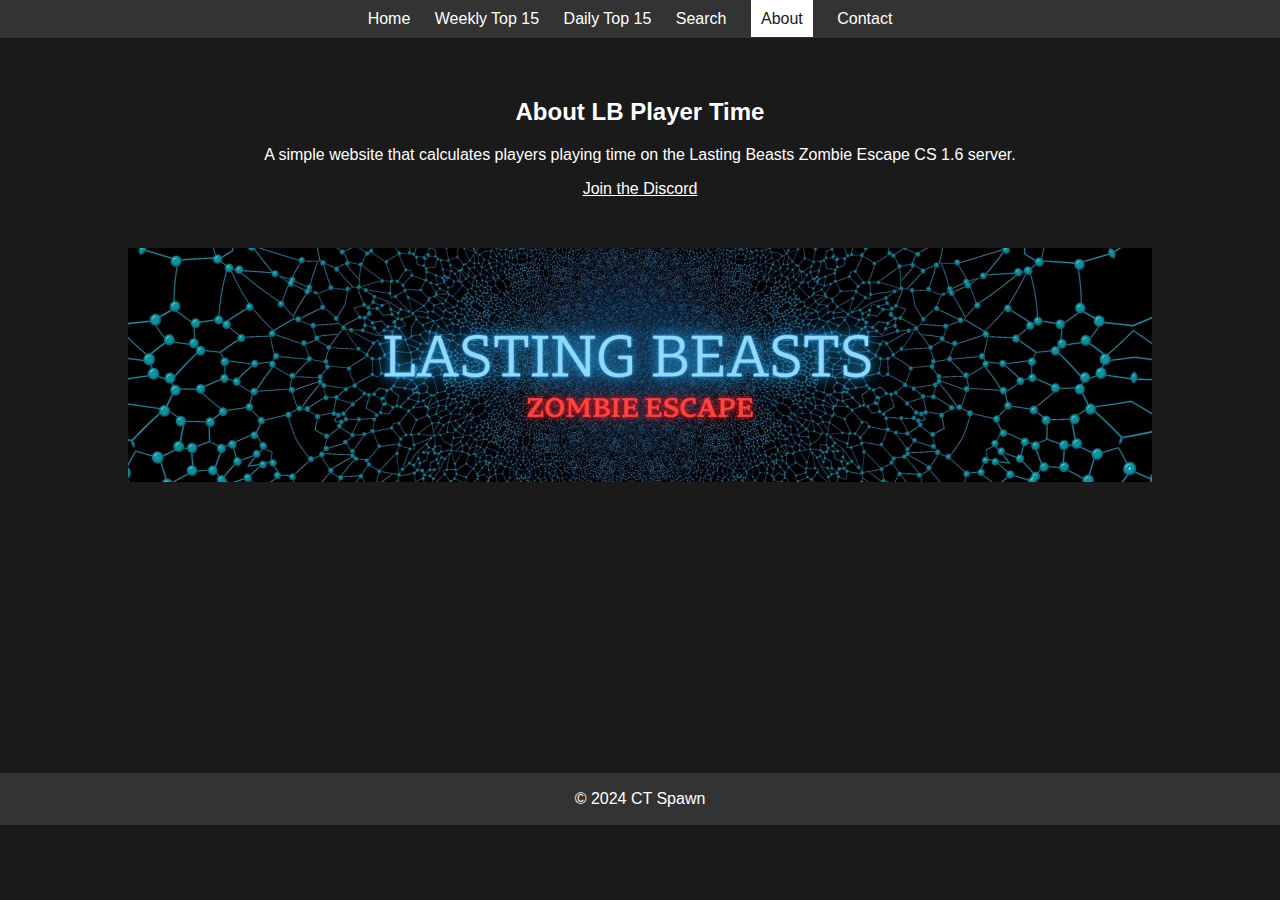
==== templates/about.html @ fa42980d "Add files via upload" ====
<!DOCTYPE html>
<html lang="en">
<head>
    <meta charset="UTF-8">
    <meta name="viewport" content="width=device-width, initial-scale=1.0">
    <title>About</title>
    <link rel="stylesheet" href="/static/styles.css">
</head>
<body>
   
    <header>
        <nav>
            <ul>
                <li><a href="/">Home</a></li>
                <li><a href="/top15">Weekly Top 15</a></li>
                <li><a href="/top15today">Daily Top 15</a></li>
                <li><a href="/search">Search</a></li>
                <li><a class="active" href="/about">About</a></li>
                <li><a href="/contact">Contact</a></li>
            </ul>
        </nav>
    </header>
    <div class="container">
    <section class="about">
        <h2>About LB Player Time</h2>
        <p>A simple website that calculates players playing time on the Lasting Beasts Zombie Escape CS 1.6 server.</p>
        <div class="sso">
            <a target="_blank" href="https://discord.com/invite/lb1" class="btn">Join the Discord</a>
        </div>
        <div class="backo">
            
        </div>
    </section>
    </div>
    <footer>
        <p>&copy; 2024 CT Spawn</p>
    </footer>
</body>
</html>
---- static/styles.css ----
/* في ملف CSS */

/* General Styles */
body {
    font-family: Arial, sans-serif;
    margin: 0;
    padding: 0;
    background-color: #1a1a1a;
    color: #ffffff;
    position: relative; /* تجعل الجسم نسبيًا بالنسبة للفوتر */
}
.container{
  padding-top: 40px;
  min-height: 75vh; 
}
header {
    background-color: #333333;
    padding: 10px 0;
    
}

nav ul {
    list-style-type: none;
    margin: 0;
    padding: 0;
    text-align: center;
}

nav ul li {
    display: inline;
    margin-right: 20px;
}

nav ul li a {
    text-decoration: none;
    color: #ffffff;
}

nav ul li a:hover {
    color: #cccccc;
}

footer {
    background-color: #333333;
    padding: 1px 0;
    text-align: center;
    margin-top: 20px;
    width: 100%; /* يمتد الفوتر عبر عرض الصفحة بالكامل */
}

textarea{
    background-color: #333333;
    color: white;
}
a{
    color: white;
}

a.active{
    background-color: white;
    color: #1a1a1a;
    padding: 10px 10px;
}



/* CSS */
.button-3 {
  appearance: none;
  background-color: #2ea44f;
  border: 1px solid rgba(27, 31, 35, .15);
  border-radius: 6px;
  box-shadow: rgba(27, 31, 35, .1) 0 1px 0;
  box-sizing: border-box;
  color: #fff;
  cursor: pointer;
  display: inline-block;
  font-family: -apple-system,system-ui,"Segoe UI",Helvetica,Arial,sans-serif,"Apple Color Emoji","Segoe UI Emoji";
  font-size: 14px;
  font-weight: 600;
  line-height: 20px;
  padding: 6px 16px;
  position: relative;
  text-align: center;
  text-decoration: none;
  user-select: none;
  -webkit-user-select: none;
  touch-action: manipulation;
  vertical-align: middle;
  white-space: nowrap;
}

.button-3:focus:not(:focus-visible):not(.focus-visible) {
  box-shadow: none;
  outline: none;
}

.button-3:hover {
  background-color: #2c974b;
}

.button-3:focus {
  box-shadow: rgba(46, 164, 79, .4) 0 0 0 3px;
  outline: none;
}

.button-3:disabled {
  background-color: #94d3a2;
  border-color: rgba(27, 31, 35, .1);
  color: rgba(255, 255, 255, .8);
  cursor: default;
}

.button-3:active {
  background-color: #298e46;
  box-shadow: rgba(20, 70, 32, .2) 0 1px 0 inset;
}
table{
  margin: auto;
  text-align: center;
}
h2,h1,p{
  text-align: center;
}
.sso{
  text-align: center;
}
td > a {
  text-decoration: none;
  color: #94d3a2;
}

.backo{
  background: url(/static/images/background.jpg);
  text-align: center;
  margin: 50px auto;
  background-repeat:no-repeat;
  background-size: contain;
  clear: both;
  width: 80vw;
  height: 40vh;
}
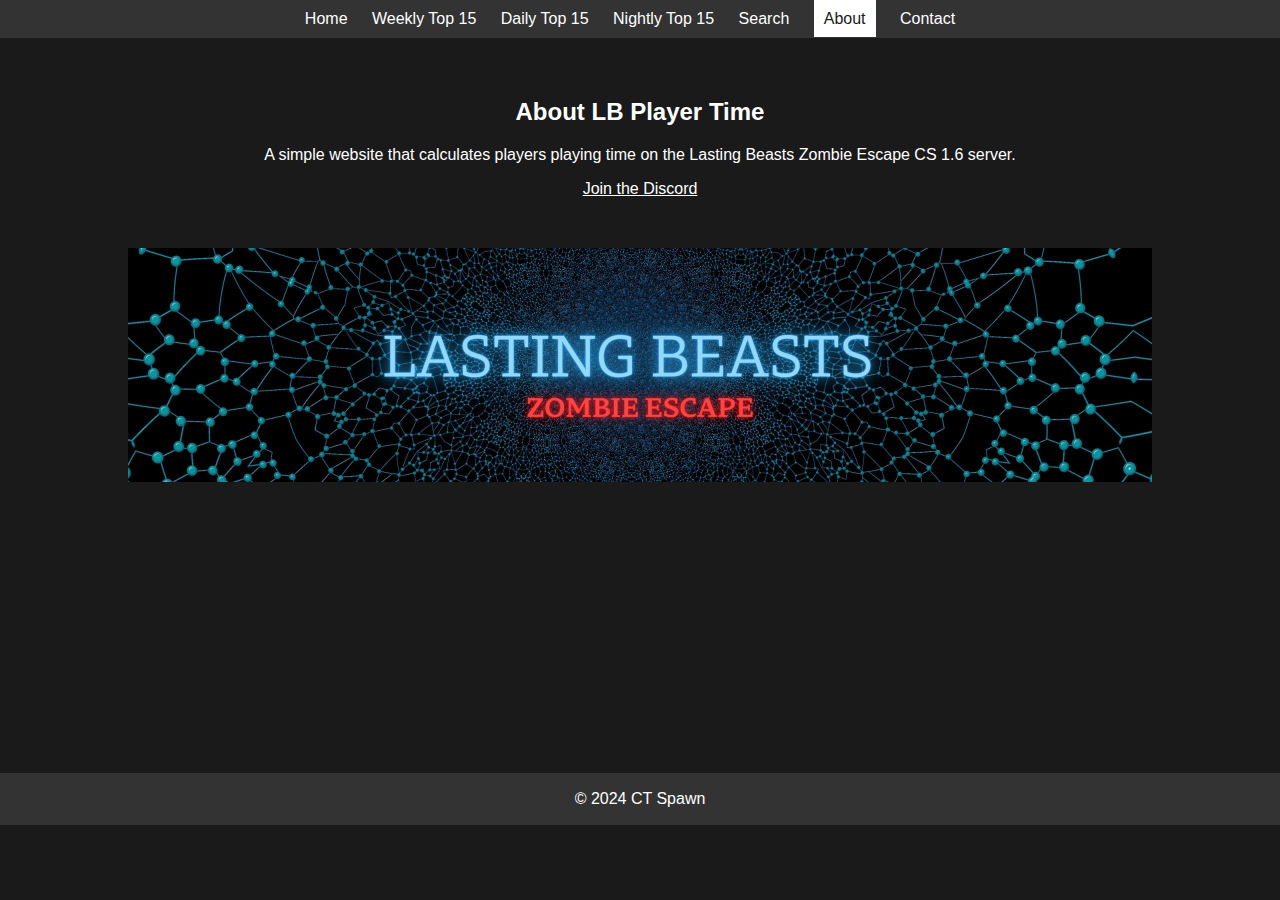
==== commit 55123990: "Add files via upload" ====
--- a/templates/about.html
+++ b/templates/about.html
@@ -14,6 +14,7 @@
                 <li><a href="/">Home</a></li>
                 <li><a href="/top15">Weekly Top 15</a></li>
                 <li><a href="/top15today">Daily Top 15</a></li>
+                <li><a href="/top15night">Nightly Top 15</a></li>
                 <li><a href="/search">Search</a></li>
                 <li><a class="active" href="/about">About</a></li>
                 <li><a href="/contact">Contact</a></li>
